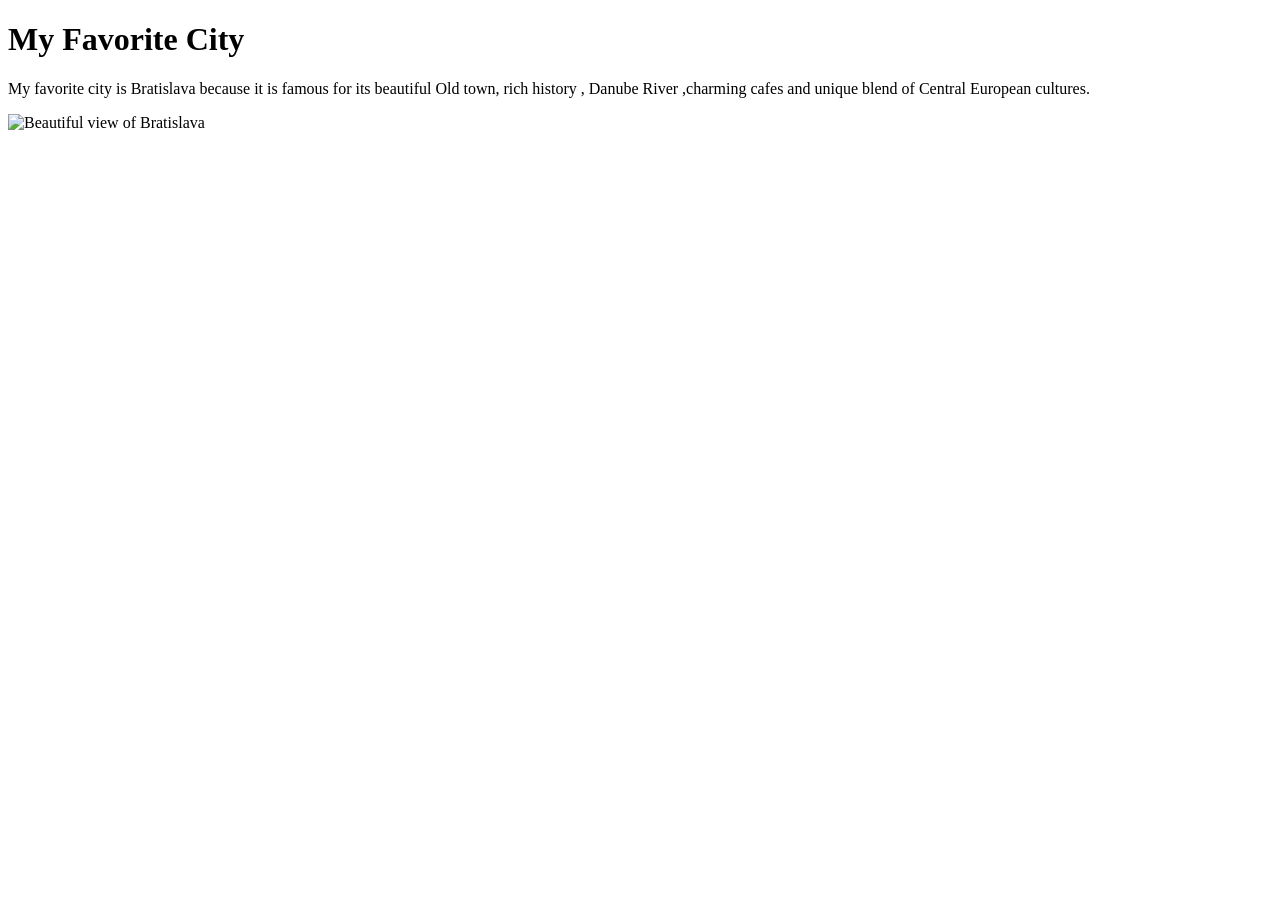
==== favorite-city.html @ ae25340b "change main" ====
<!DOCTYPE html>
<html lang="en">

<head>
    <meta charset="UTF-8">
    <meta name="viewport" content="width=device-width, initial-scale=1.0">
    <title>My Favorite City</title>
</head>

<body>
    <h1>My Favorite City</h1>

    <p>
        My favorite city is Bratislava because it is famous
        for its beautiful Old town, rich history , Danube
        River ,charming cafes and unique blend of Central
        European cultures.
    </p>

    <img src="images/images.jpeg" alt="Beautiful view of Bratislava">

</body>

</html>
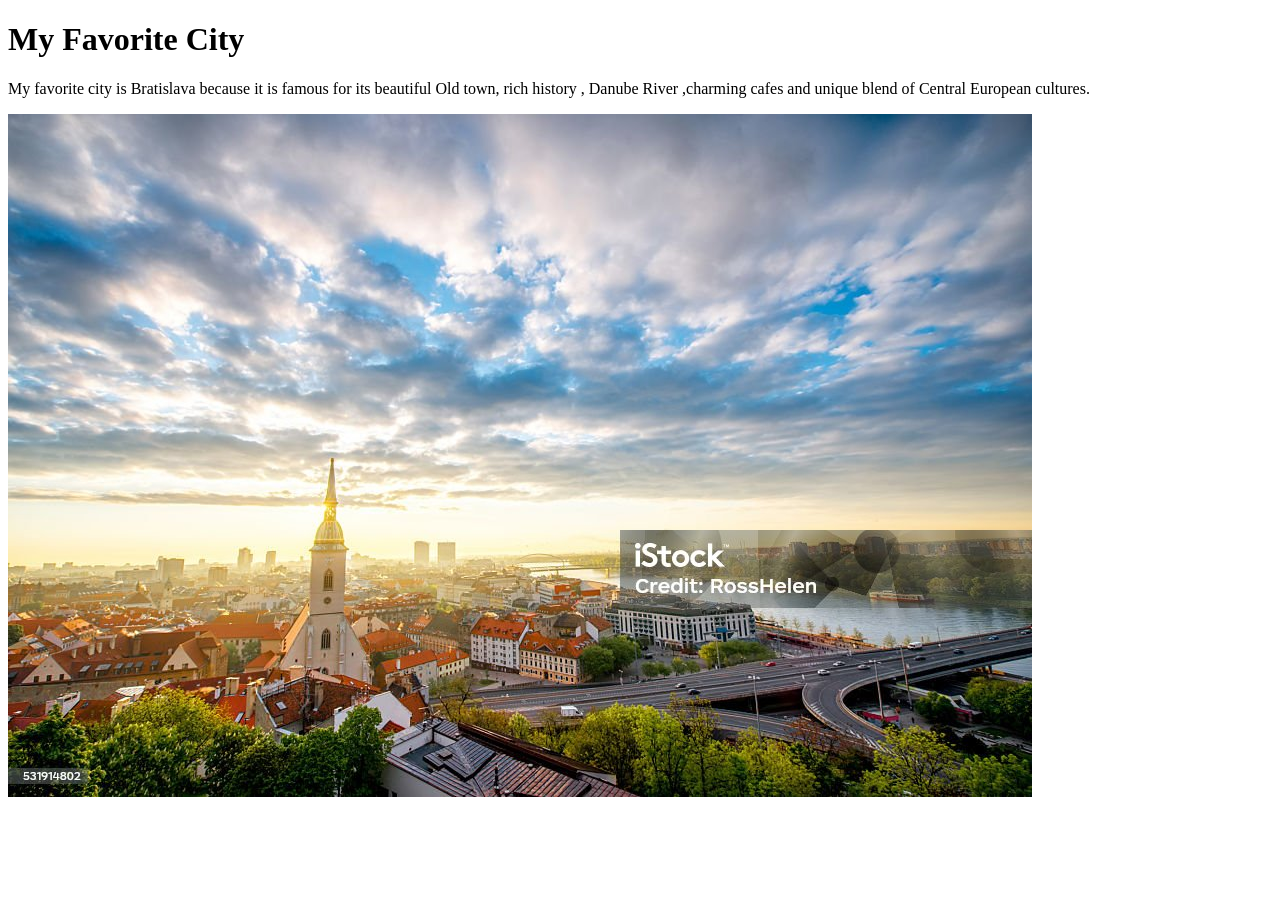
==== commit e14f4f2e: "update img" ====
--- a/favorite-city.html
+++ b/favorite-city.html
@@ -17,7 +17,7 @@
         European cultures.
     </p>
 
-    <img src="images/images.jpeg" alt="Beautiful view of Bratislava">
+    <img src="images/Bratislava.jpg" alt="Beautiful view of Bratislava">
 
 </body>
 
